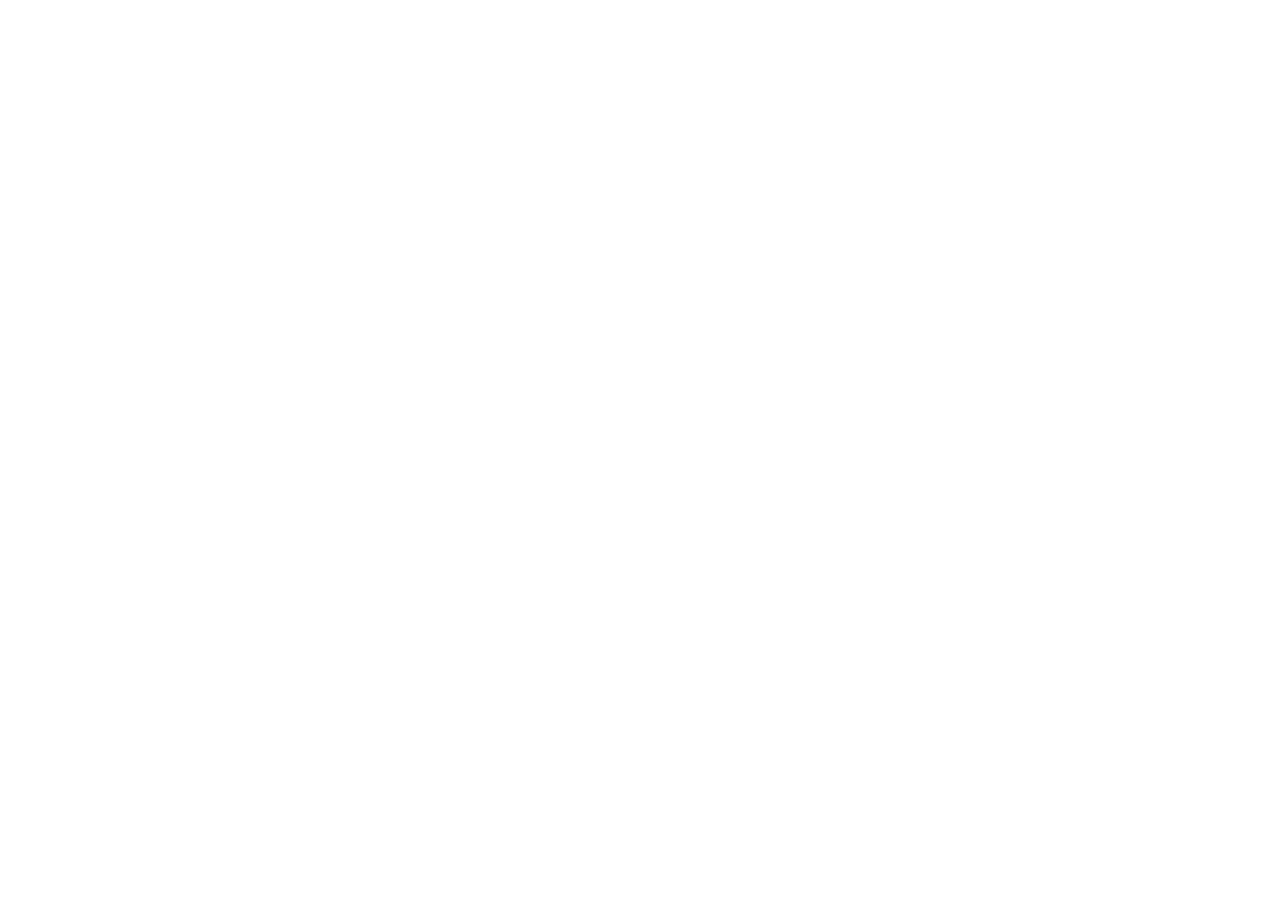
==== index.html @ bf97572e "Proekt_4 start" ====
<!DOCTYPE html>
<html lang="en">
<head>
    <meta charset="UTF-8">
    <meta name="viewport" content="width=device-width, initial-scale=1.0">
    <title>Document</title>
</head>
<body>
    
    <script src="js.js"></script>
</body>
</html>
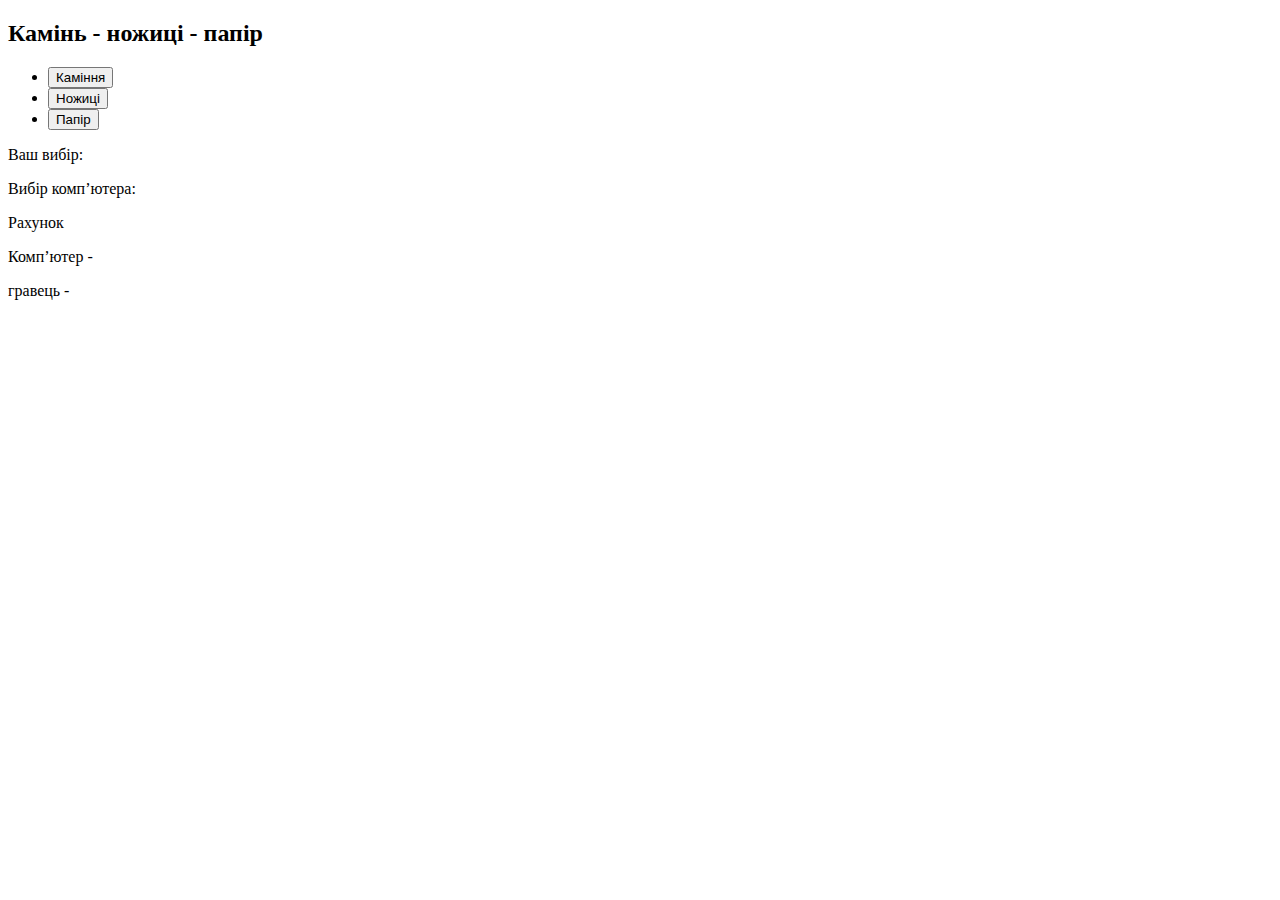
==== commit 5bc0688c: "proekt" ====
--- a/index.html
+++ b/index.html
@@ -1,12 +1,30 @@
 <!DOCTYPE html>
 <html lang="en">
-<head>
-    <meta charset="UTF-8">
-    <meta name="viewport" content="width=device-width, initial-scale=1.0">
+  <head>
+    <meta charset="UTF-8" />
+    <meta name="viewport" content="width=device-width, initial-scale=1.0" />
+    <!-- <link rel="stylesheet" href="./style.css" /> -->
     <title>Document</title>
-</head>
-<body>
-    
-    <script src="js.js"></script>
-</body>
+  </head>
+  <body>
+    <section>
+      <div>
+        <h2>Камінь - ножиці - папір</h2>
+        <ul>
+          <li><button id="rock" data-rock="каміння">Каміння</button></li>
+          <li><button id="scissors" data-scissors="ножиці">Ножиці</button></li>
+          <li><button id="paper" data-paper="папір">Папір</button></li>
+        </ul>
+        <p>Ваш вибір: <span id="choise"></span></p>
+        <p>Вибір компʼютера: <span id="computerChoise"></span></p>
+      </div>
+
+      <div>
+        <p>Рахунок</p>
+        <p>Компʼютер - <span id="computerScore"></span></p>
+        <p>гравець - <span id="playerScore"></span></p>
+      </div>
+    </section>
+    <script src="js.js" type="module"></script>
+  </body>
 </html>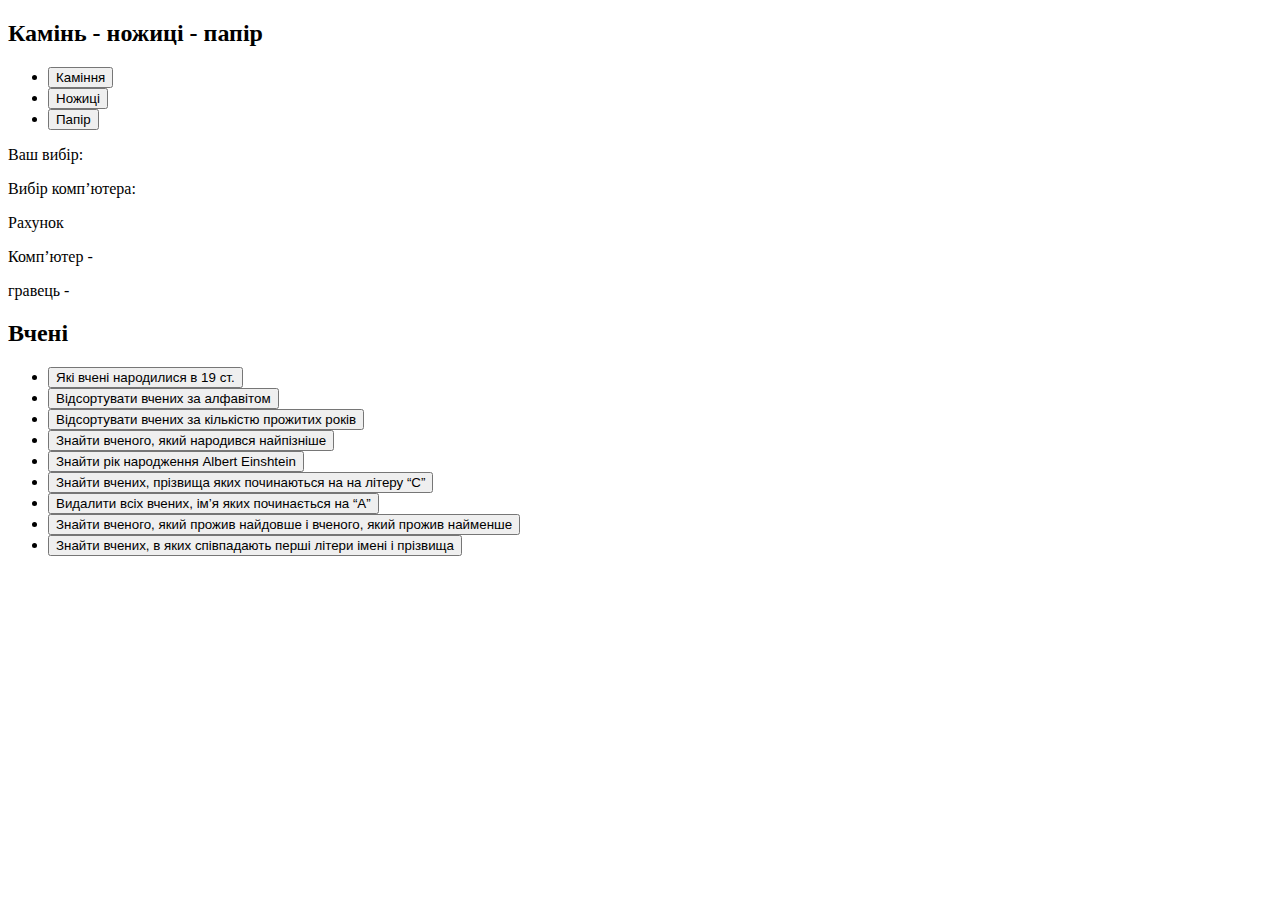
==== commit 7856d7e7: "Proekt_11.12.14" ====
--- a/index.html
+++ b/index.html
@@ -25,6 +25,23 @@
         <p>гравець - <span id="playerScore"></span></p>
       </div>
     </section>
+    <section>
+      <h2> Вчені
+      </h2>
+      <ul>
+        <li><button id="st19">Які вчені народилися в 19 ст.</button></li>
+        <li><button id="alfavit">Відсортувати вчених за алфавітом</button></li>
+        <li><button id="roki">Відсортувати вчених за кількістю прожитих років</button></li>
+        <li><button id="stariy">Знайти вченого, який народився найпізніше</button></li>
+        <li><button id="Albert">Знайти рік народження Albert Einshtein</button></li>
+        <li><button id="C">Знайти вчених, прізвища яких починаються на на літеру “С” </button></li>
+        <li><button id="A">Видалити всіх вчених, ім’я яких починається на “А”</button></li>
+        <li><button id="long">Знайти вченого, який прожив найдовше і вченого, 
+          який прожив найменше</button></li>
+        <li><button id="pershi">Знайти вчених, в яких співпадають перші літери імені і прізвища</button></li>
+      </ul>
+    </section>
     <script src="js.js" type="module"></script>
+    <script src="vcheni.js" type="module"></script>
   </body>
 </html>